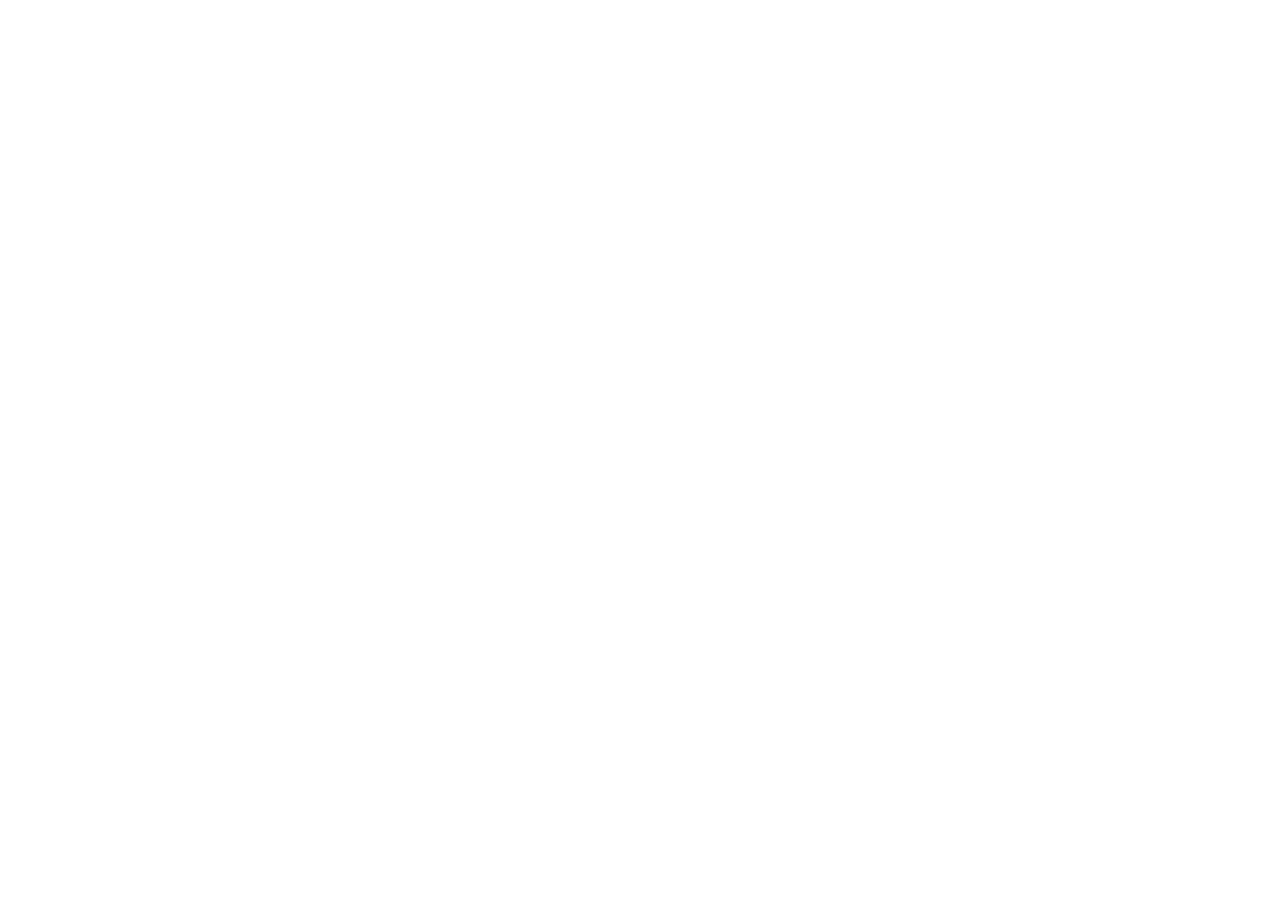
==== js/test/SpecRunner.html @ c81a3d91 "add files" ====
<!DOCTYPE html>
<html>
<head>
  <meta charset="utf-8">
  <title>Jasmine Spec Runner v2.1.2</title>

  <link rel="shortcut icon" type="image/png" href="lib/jasmine-2.1.2/jasmine_favicon.png">
  <link rel="stylesheet" href="lib/jasmine-2.1.2/jasmine.css">

  <script src="lib/jasmine-2.1.2/jasmine.js"></script>
  <script src="lib/jasmine-2.1.2/jasmine-html.js"></script>
  <script src="lib/jasmine-2.1.2/boot.js"></script>

  <!-- include source files here... -->
  <script src="src/Player.js"></script>
  <script src="src/Song.js"></script>

  <!-- include spec files here... -->
  <script src="spec/SpecHelper.js"></script>
  <script src="spec/PlayerSpec.js"></script>

</head>

<body>
</body>
</html>
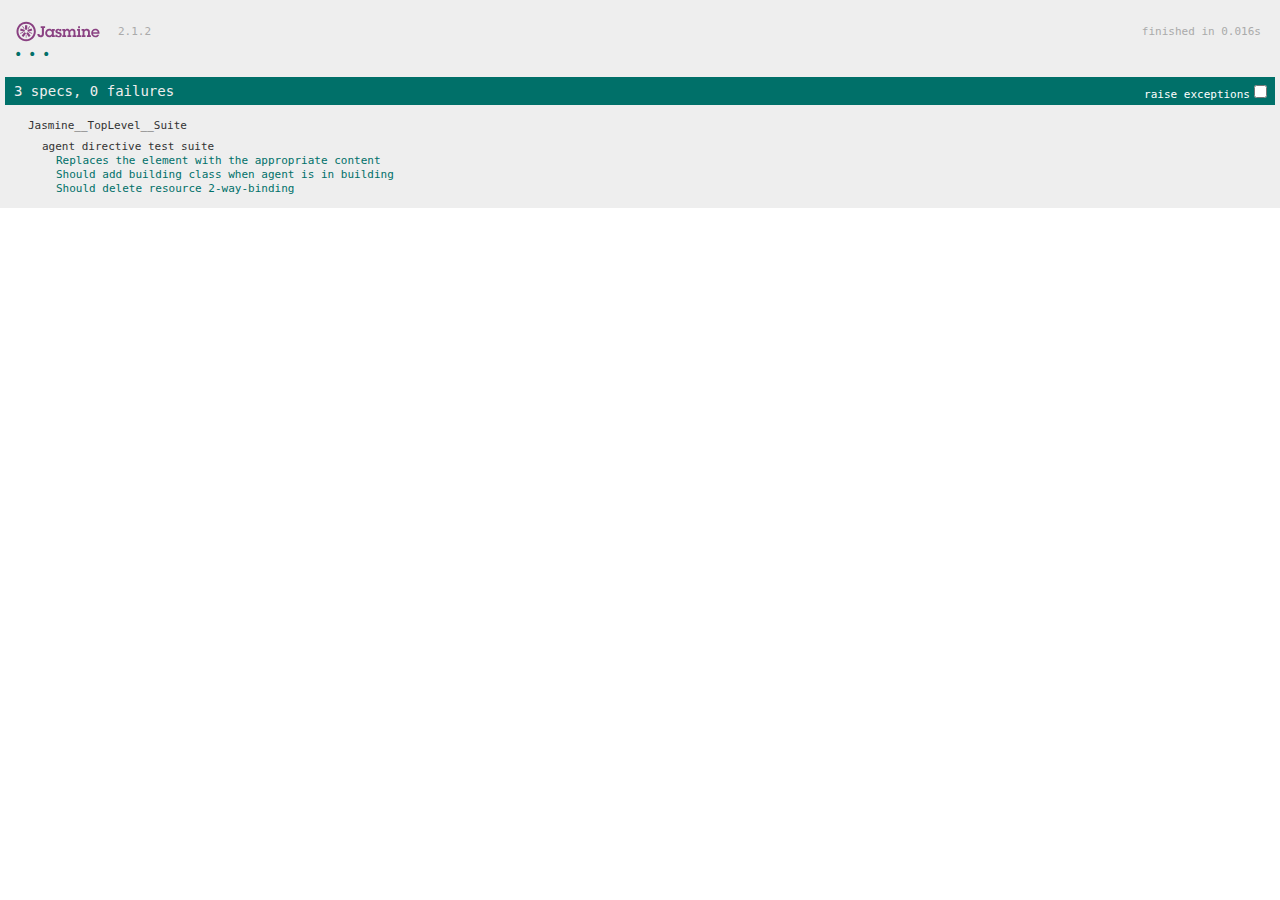
==== commit 399fe9ee: "add imgs, unit test, modify style" ====
--- a/js/test/SpecRunner.html
+++ b/js/test/SpecRunner.html
@@ -4,20 +4,24 @@
   <meta charset="utf-8">
   <title>Jasmine Spec Runner v2.1.2</title>
 
-  <link rel="shortcut icon" type="image/png" href="lib/jasmine-2.1.2/jasmine_favicon.png">
-  <link rel="stylesheet" href="lib/jasmine-2.1.2/jasmine.css">
+  <link rel="shortcut icon" type="image/png" href="../lib/jasmine-2.1.2/jasmine_favicon.png">
+  <link rel="stylesheet" href="../lib/jasmine-2.1.2/jasmine.css">
 
-  <script src="lib/jasmine-2.1.2/jasmine.js"></script>
-  <script src="lib/jasmine-2.1.2/jasmine-html.js"></script>
-  <script src="lib/jasmine-2.1.2/boot.js"></script>
+  <script src="../lib/jasmine-2.1.2/jasmine.js"></script>
+  <script src="../lib/jasmine-2.1.2/jasmine-html.js"></script>
+  <script src="../lib/jasmine-2.1.2/boot.js"></script>
 
   <!-- include source files here... -->
-  <script src="src/Player.js"></script>
-  <script src="src/Song.js"></script>
+<script src="../lib/jquery/jquery-1.11.1.js"></script>
+<script src="../lib/underscore/underscore.js"></script>
+<script src="../lib/angular/angular.js"></script>
+<script src="../lib/angular/angular-route.js"></script>
+<script src="../lib/angular/angular-mocks.js"></script>
+<script src="../app/main.js"></script>
+<script src="../app/agent.js"></script>
 
   <!-- include spec files here... -->
-  <script src="spec/SpecHelper.js"></script>
-  <script src="spec/PlayerSpec.js"></script>
+  <script src="spec/agentSpec.js"></script>
 
 </head>
 
--- a/js/lib/jasmine-2.1.2/jasmine.css
+++ b/js/lib/jasmine-2.1.2/jasmine.css
@@ -0,0 +1,62 @@
+body { overflow-y: scroll; }
+
+.jasmine_html-reporter { background-color: #eee; padding: 5px; margin: -8px; font-size: 11px; font-family: Monaco, "Lucida Console", monospace; line-height: 14px; color: #333; }
+.jasmine_html-reporter a { text-decoration: none; }
+.jasmine_html-reporter a:hover { text-decoration: underline; }
+.jasmine_html-reporter p, .jasmine_html-reporter h1, .jasmine_html-reporter h2, .jasmine_html-reporter h3, .jasmine_html-reporter h4, .jasmine_html-reporter h5, .jasmine_html-reporter h6 { margin: 0; line-height: 14px; }
+.jasmine_html-reporter .banner, .jasmine_html-reporter .symbol-summary, .jasmine_html-reporter .summary, .jasmine_html-reporter .result-message, .jasmine_html-reporter .spec .description, .jasmine_html-reporter .spec-detail .description, .jasmine_html-reporter .alert .bar, .jasmine_html-reporter .stack-trace { padding-left: 9px; padding-right: 9px; }
+.jasmine_html-reporter .banner { position: relative; }
+.jasmine_html-reporter .banner .title { background: url('[data-uri]') no-repeat; background: url('[data-uri]') no-repeat, none; -moz-background-size: 100%; -o-background-size: 100%; -webkit-background-size: 100%; background-size: 100%; display: block; float: left; width: 90px; height: 25px; }
+.jasmine_html-reporter .banner .version { margin-left: 14px; position: relative; top: 6px; }
+.jasmine_html-reporter .banner .duration { position: absolute; right: 14px; top: 6px; }
+.jasmine_html-reporter #jasmine_content { position: fixed; right: 100%; }
+.jasmine_html-reporter .version { color: #aaa; }
+.jasmine_html-reporter .banner { margin-top: 14px; }
+.jasmine_html-reporter .duration { color: #aaa; float: right; }
+.jasmine_html-reporter .symbol-summary { overflow: hidden; *zoom: 1; margin: 14px 0; }
+.jasmine_html-reporter .symbol-summary li { display: inline-block; height: 8px; width: 14px; font-size: 16px; }
+.jasmine_html-reporter .symbol-summary li.passed { font-size: 14px; }
+.jasmine_html-reporter .symbol-summary li.passed:before { color: #007069; content: "\02022"; }
+.jasmine_html-reporter .symbol-summary li.failed { line-height: 9px; }
+.jasmine_html-reporter .symbol-summary li.failed:before { color: #ca3a11; content: "\d7"; font-weight: bold; margin-left: -1px; }
+.jasmine_html-reporter .symbol-summary li.disabled { font-size: 14px; }
+.jasmine_html-reporter .symbol-summary li.disabled:before { color: #bababa; content: "\02022"; }
+.jasmine_html-reporter .symbol-summary li.pending { line-height: 17px; }
+.jasmine_html-reporter .symbol-summary li.pending:before { color: #ba9d37; content: "*"; }
+.jasmine_html-reporter .symbol-summary li.empty { font-size: 14px; }
+.jasmine_html-reporter .symbol-summary li.empty:before { color: #ba9d37; content: "\02022"; }
+.jasmine_html-reporter .exceptions { color: #fff; float: right; margin-top: 5px; margin-right: 5px; }
+.jasmine_html-reporter .bar { line-height: 28px; font-size: 14px; display: block; color: #eee; }
+.jasmine_html-reporter .bar.failed { background-color: #ca3a11; }
+.jasmine_html-reporter .bar.passed { background-color: #007069; }
+.jasmine_html-reporter .bar.skipped { background-color: #bababa; }
+.jasmine_html-reporter .bar.errored { background-color: #ca3a11; }
+.jasmine_html-reporter .bar.menu { background-color: #fff; color: #aaa; }
+.jasmine_html-reporter .bar.menu a { color: #333; }
+.jasmine_html-reporter .bar a { color: white; }
+.jasmine_html-reporter.spec-list .bar.menu.failure-list, .jasmine_html-reporter.spec-list .results .failures { display: none; }
+.jasmine_html-reporter.failure-list .bar.menu.spec-list, .jasmine_html-reporter.failure-list .summary { display: none; }
+.jasmine_html-reporter .running-alert { background-color: #666; }
+.jasmine_html-reporter .results { margin-top: 14px; }
+.jasmine_html-reporter.showDetails .summaryMenuItem { font-weight: normal; text-decoration: inherit; }
+.jasmine_html-reporter.showDetails .summaryMenuItem:hover { text-decoration: underline; }
+.jasmine_html-reporter.showDetails .detailsMenuItem { font-weight: bold; text-decoration: underline; }
+.jasmine_html-reporter.showDetails .summary { display: none; }
+.jasmine_html-reporter.showDetails #details { display: block; }
+.jasmine_html-reporter .summaryMenuItem { font-weight: bold; text-decoration: underline; }
+.jasmine_html-reporter .summary { margin-top: 14px; }
+.jasmine_html-reporter .summary ul { list-style-type: none; margin-left: 14px; padding-top: 0; padding-left: 0; }
+.jasmine_html-reporter .summary ul.suite { margin-top: 7px; margin-bottom: 7px; }
+.jasmine_html-reporter .summary li.passed a { color: #007069; }
+.jasmine_html-reporter .summary li.failed a { color: #ca3a11; }
+.jasmine_html-reporter .summary li.empty a { color: #ba9d37; }
+.jasmine_html-reporter .summary li.pending a { color: #ba9d37; }
+.jasmine_html-reporter .description + .suite { margin-top: 0; }
+.jasmine_html-reporter .suite { margin-top: 14px; }
+.jasmine_html-reporter .suite a { color: #333; }
+.jasmine_html-reporter .failures .spec-detail { margin-bottom: 28px; }
+.jasmine_html-reporter .failures .spec-detail .description { background-color: #ca3a11; }
+.jasmine_html-reporter .failures .spec-detail .description a { color: white; }
+.jasmine_html-reporter .result-message { padding-top: 14px; color: #333; white-space: pre; }
+.jasmine_html-reporter .result-message span.result { display: block; }
+.jasmine_html-reporter .stack-trace { margin: 5px 0 0 0; max-height: 224px; overflow: auto; line-height: 18px; color: #666; border: 1px solid #ddd; background: white; white-space: pre; }
